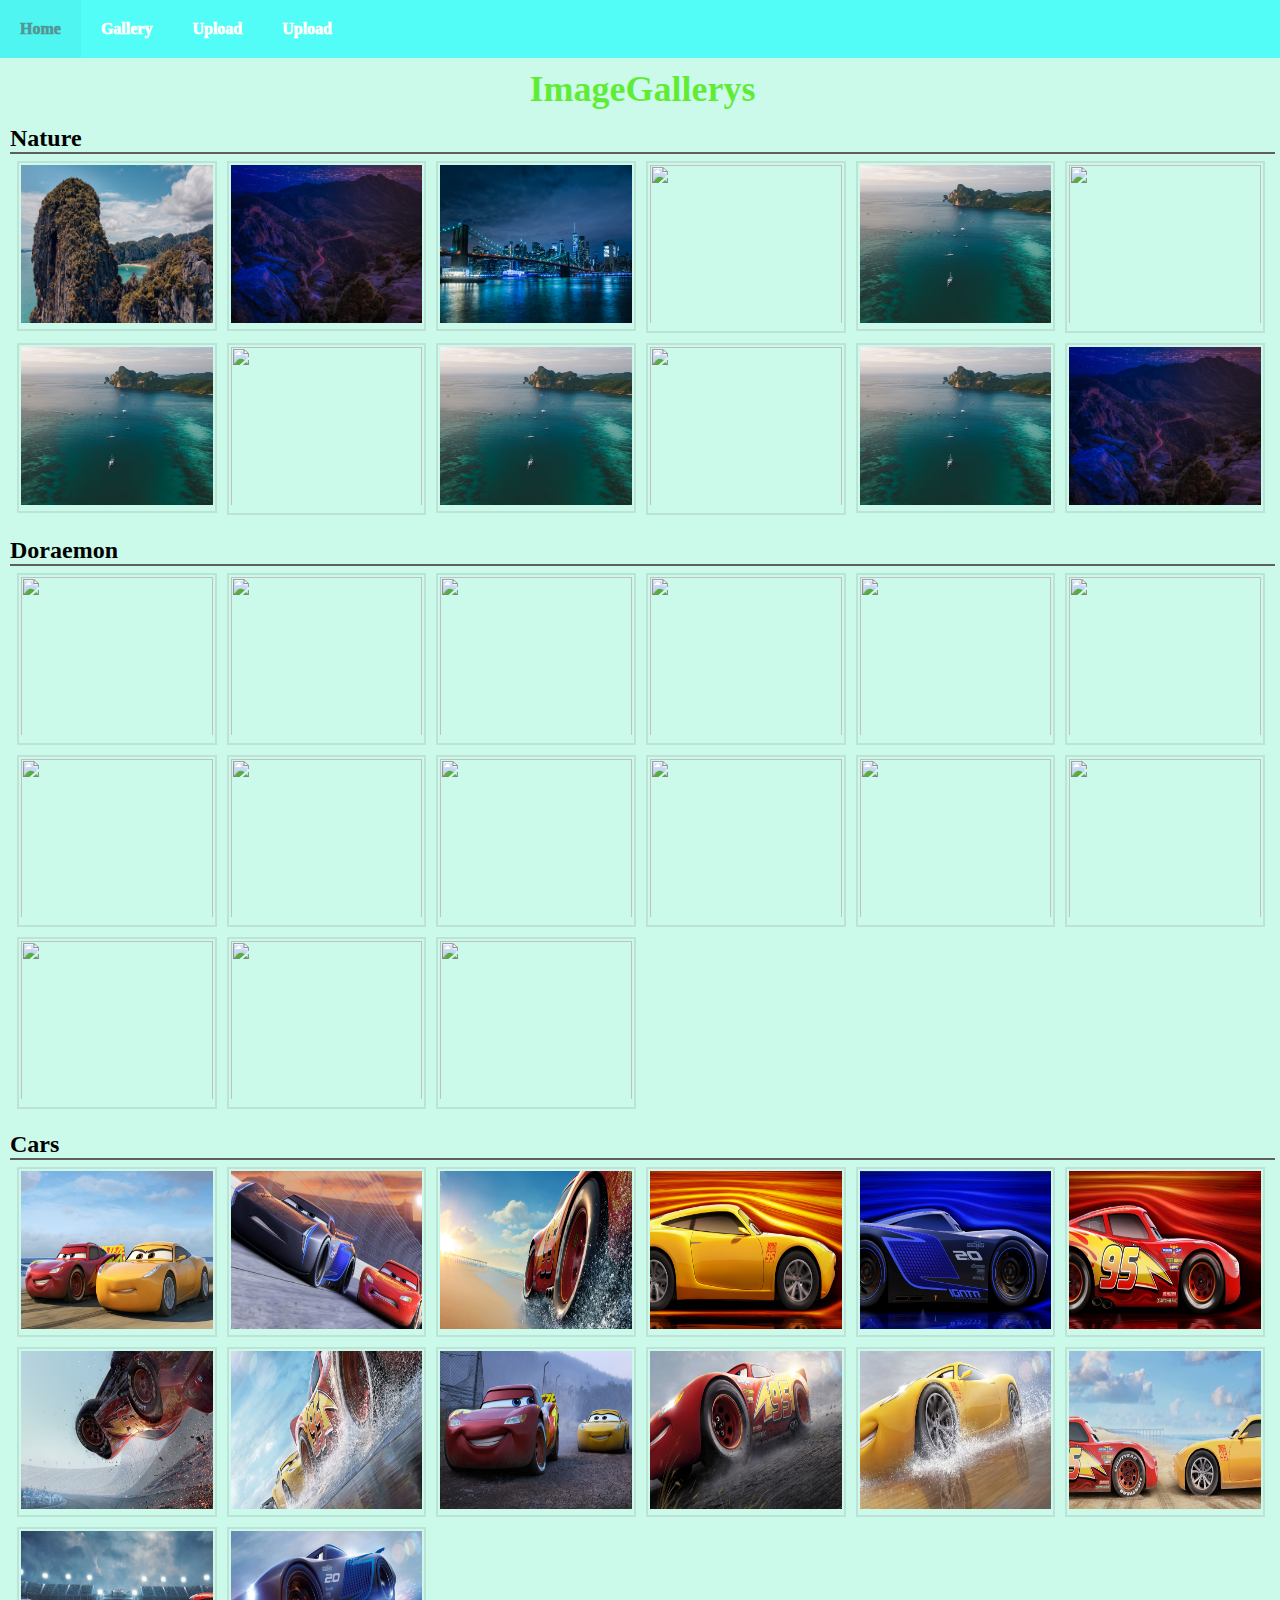
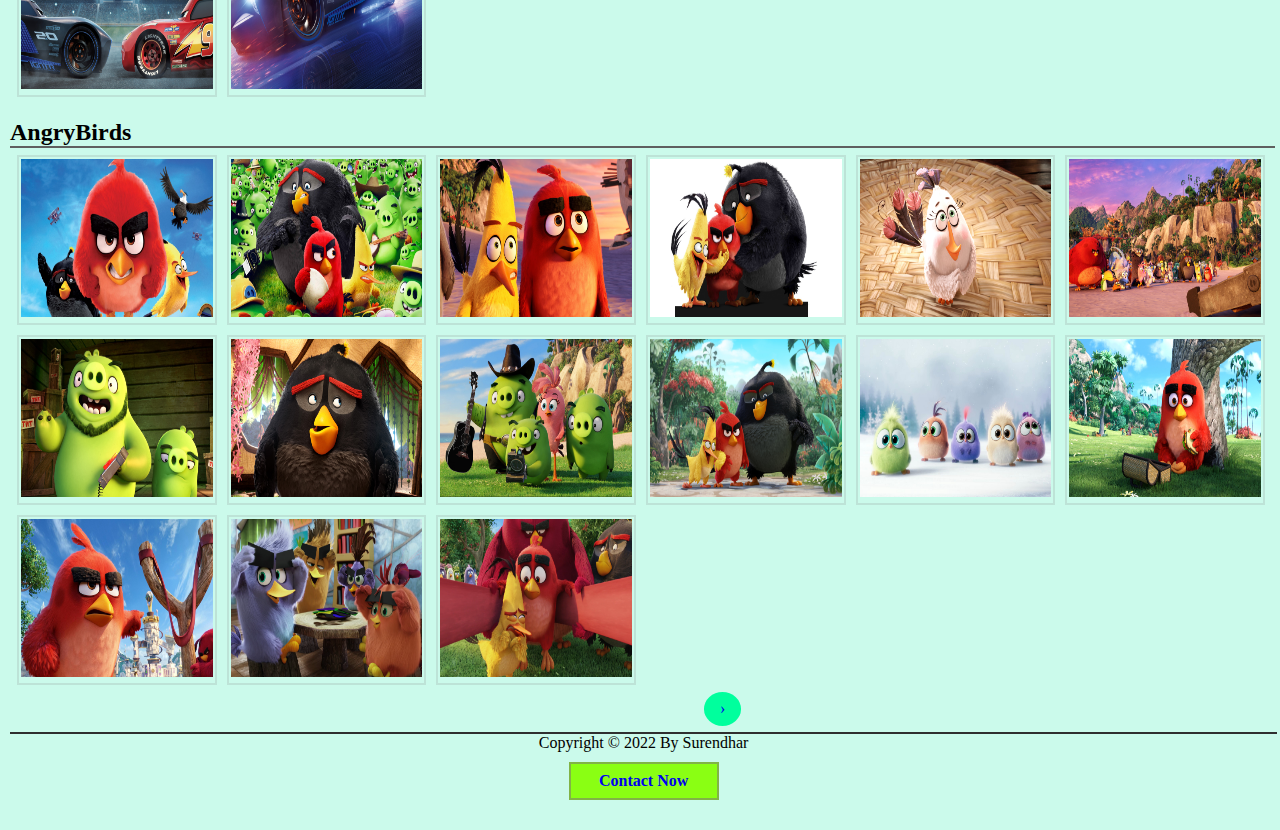
==== index.html @ 479da511 "Add files via upload" ====
<!DOCTYPE html>
<html lang="en">
  <head>
    <meta charset="UTF-8" />
    <meta http-equiv="X-UA-Compatible" content="IE=edge" />
    <meta name="viewport" content="width=device-width, initial-scale=1.0" />
    <link rel="stylesheet" href="style.css" />
    <title>Image Gallery|| A beautiful Nature</title>
  </head>
  <body>
    <nav>
      <ul>
        <li><a id="active">Home</a></li>
        <li><a>Gallery</a></li>
        <li><a>Upload</a></li>
        <li><a>Upload</a></li>
      </ul>
    </nav>
    <article>
      <h1>ImageGallerys</h1>
      <h2>Nature</h2>
      <div class="gallery">
        <ul>
          <li><img src="img/img1.jpg" alt="" /></li>
          <li><img src="img/img2.jpg" alt="" /></li>
          <li><img src="img/img3.jpg" alt="" /></li>
          <li><img src="img/img4.jpg" alt="" /></li>
          <li><img src="img/img5.jpg" alt="" /></li>
          <li><img src="img/img4.jpg" alt="" /></li>
          <li><img src="img/img5.jpg" alt="" /></li>
          <li><img src="img/img4.jpg" alt="" /></li>
          <li><img src="img/img5.jpg" alt="" /></li>
          <li><img src="img/img4.jpg" alt="" /></li>
          <li><img src="img/img5.jpg" alt="" /></li>
          <li><img src="img/img2.jpg" alt="" /></li>
        </ul>
      </div>
      <h2>Doraemon</h2>
      <div class="gallery">
        <ul>
          <li><img src="img/doraemon/doraemon-background (1).jpg" alt="" /></li>
          <li><img src="img/doraemon/doraemon-background (2).jpg" alt="" /></li>
          <li><img src="img/doraemon/doraemon-background (3).jpg" alt="" /></li>
          <li><img src="img/doraemon/doraemon-background (4).jpg" alt="" /></li>
          <li><img src="img/doraemon/doraemon-background (5).jpg" alt="" /></li>
          <li><img src="img/doraemon/doraemon-background (6).jpg" alt="" /></li>
          <li><img src="img/doraemon/doraemon-background (7).jpg" alt="" /></li>
          <li><img src="img/doraemon/doraemon-background (8).jpg" alt="" /></li>
          <li><img src="img/doraemon/doraemon-background (9).jpg" alt="" /></li>
          <li>
            <img src="img/doraemon/doraemon-background (10).jpg" alt="" />
          </li>
          <li>
            <img src="img/doraemon/doraemon-background (11).jpg" alt="" />
          </li>
          <li>
            <img src="img/doraemon/doraemon-background (12).jpg" alt="" />
          </li>
          <li>
            <img src="img/doraemon/doraemon-background (13).jpg" alt="" />
          </li>
          <li>
            <img src="img/doraemon/doraemon-background (14).jpg" alt="" />
          </li>
          <li>
            <img src="img/doraemon/doraemon-background (5).jpg" alt="" />
          </li>
        </ul>
      </div>
      <h2>Cars</h2>
      <div class="gallery">
        <ul>
          <li><img src="img/Cars/cars-3-background (1).jpg" alt="" /></li>
          <li><img src="img/Cars/cars-3-background (2).jpg" alt="" /></li>
          <li><img src="img/Cars/cars-3-background (3).jpg" alt="" /></li>
          <li><img src="img/Cars/cars-3-background (4).jpg" alt="" /></li>
          <li><img src="img/Cars/cars-3-background (5).jpg" alt="" /></li>
          <li><img src="img/Cars/cars-3-background (6).jpg" alt="" /></li>
          <li><img src="img/Cars/cars-3-background (7).jpg" alt="" /></li>
          <li><img src="img/Cars/cars-3-background (8).jpg" alt="" /></li>
          <li><img src="img/Cars/cars-3-background (9).jpg" alt="" /></li>
          <li><img src="img/Cars/cars-3-background (10).jpg" alt="" /></li>
          <li><img src="img/Cars/cars-3-background (11).jpg" alt="" /></li>
          <li><img src="img/Cars/cars-3-background (12).jpg" alt="" /></li>
          <li><img src="img/Cars/cars-3-background (13).jpg" alt="" /></li>
          <li><img src="img/Cars/cars-3-background (14).jpg" alt="" /></li>
        </ul>
      </div>
      <h2>AngryBirds</h2>
      <div class="gallery">
        <ul>
          <li>
            <img
              src="img/AngryBirds/angry-birds-movie-background (1).jpg"
              alt=""
            />
          </li>
          <li>
            <img
              src="img/AngryBirds/angry-birds-movie-background (2).jpg"
              alt=""
            />
          </li>
          <li>
            <img
              src="img/AngryBirds/angry-birds-movie-background (3).jpg"
              alt=""
            />
          </li>
          <li>
            <img
              src="img/AngryBirds/angry-birds-movie-background (4).jpg"
              alt=""
            />
          </li>
          <li>
            <img
              src="img/AngryBirds/angry-birds-movie-background (5).jpg"
              alt=""
            />
          </li>
          <li>
            <img
              src="img/AngryBirds/angry-birds-movie-background (6).jpg"
              alt=""
            />
          </li>
          <li>
            <img
              src="img/AngryBirds/angry-birds-movie-background (7).jpg"
              alt=""
            />
          </li>
          <li>
            <img
              src="img/AngryBirds/angry-birds-movie-background (8).jpg"
              alt=""
            />
          </li>
          <li>
            <img
              src="img/AngryBirds/angry-birds-movie-background (9).jpg"
              alt=""
            />
          </li>
          <li>
            <img
              src="img/AngryBirds/angry-birds-movie-background (10).jpg"
              alt=""
            />
          </li>
          <li>
            <img
              src="img/AngryBirds/angry-birds-movie-background (11).jpg"
              alt=""
            />
          </li>
          <li>
            <img
              src="img/AngryBirds/angry-birds-movie-background (12).jpg"
              alt=""
            />
          </li>
          <li>
            <img
              src="img/AngryBirds/angry-birds-movie-background (13).jpg"
              alt=""
            />
          </li>
          <li>
            <img
              src="img/AngryBirds/angry-birds-movie-background (14).png"
              alt=""
            />
          </li>
          <li>
            <img
              src="img/AngryBirds/angry-birds-movie-background (15).png"
              alt=""
            />
          </li>
        </ul>
      </div>
    </article>

    <div class="nav">
      <!-- <a href="#" class="previous round">&#8249;</a> -->
      <a href="page2.html" class="next round">&#8250;</a>
    </div>
    <footer>
      Copyright &copy; 2022 By Surendhar
      <h4>
        <a
          href="mailto:ndsurendhar2004@gmail.com?subject = Feedback&body = Message"
          >Contact Now</a
        >
      </h4>
    </footer>
  </body>
</html>
---- style.css ----
* {
  margin: 0;
  padding: 0;
  box-sizing: border-box;
}

body {
  background-color: rgba(72, 239, 183, 0.282);
  font-family: Cambria, Cochin, Georgia, Times, "Times New Roman", serif;
}

nav {
  width: 100%;
}

nav ul {
  list-style: none;
  background-color: rgba(0, 255, 255, 0.595);
  overflow: hidden;
}

nav ul li {
  float: left;
}

nav ul li a {
  display: block;
  color: rgb(255, 255, 255);
  font-weight: 1000;
  padding: 20px;
}

nav ul li a:hover {
  background-color: rgba(255, 255, 255, 0.452);
  color: #555;
}

#active {
  text-align: center;
  background-color: rgba(75, 233, 233, 0.621);
}

.gallery {
  overflow: hidden;
  position: relative;
  padding: 2px;
}

.gallery ul {
  list-style: none;
}
.gallery ul li {
  border: 2px solid rgba(131, 131, 132, 0.197);
  width: 15.6vw;
  float: left;
  margin: 5px;
}
.gallery img {
  width: 100%;
  height: 18vh;
  padding: 2px;
}

.gallery ul li:hover {
  box-shadow: 1px 1px 1px 1px #888888;
}

article h1 {
  font-size: 36px;
  margin-top: 10px;
  text-align: center;
  color: #43e901c7;
}

article {
  margin-left: 10px;
  margin-right: 5px;
}
article h2 {
  margin-top: 15px;
  font-size: 24px;
  border-bottom: 2px solid #5f5f5f;
}

footer {
  text-align: center;
  height: 5%;
  width: 99%;
  border-top: 2px solid #2f2f2f;
  margin: 10px;
  margin-right: 20px;
}
a {
  text-decoration: none;
  display: inline-block;
  padding: 8px 16px;
}
footer h4 {
  margin: auto;
  margin-top: 10px;
  margin-bottom: 30px;
  width: 150px;
  text-align: center;
  background-color: rgba(132, 255, 0, 0.922);
  border: 2px solid rgba(124, 143, 96, 0.674);
}
.nav {
  width: 100%;
  height: 30px;

  position: relative;
}
.next {
  position: absolute;
  left: 55%;
  background-color: rgb(0, 255, 157);
  border-radius: 50%;
  text-align: center;
}
.previous {
  position: absolute;
  left: 45%;
  background-color: rgb(0, 255, 157);
  border-radius: 50%;
  text-align: center;
}
a:hover {
  opacity: 0.6;
}
@media screen and (max-width: 500px) {
  .gallery img {
    height: 80px;
  }
}
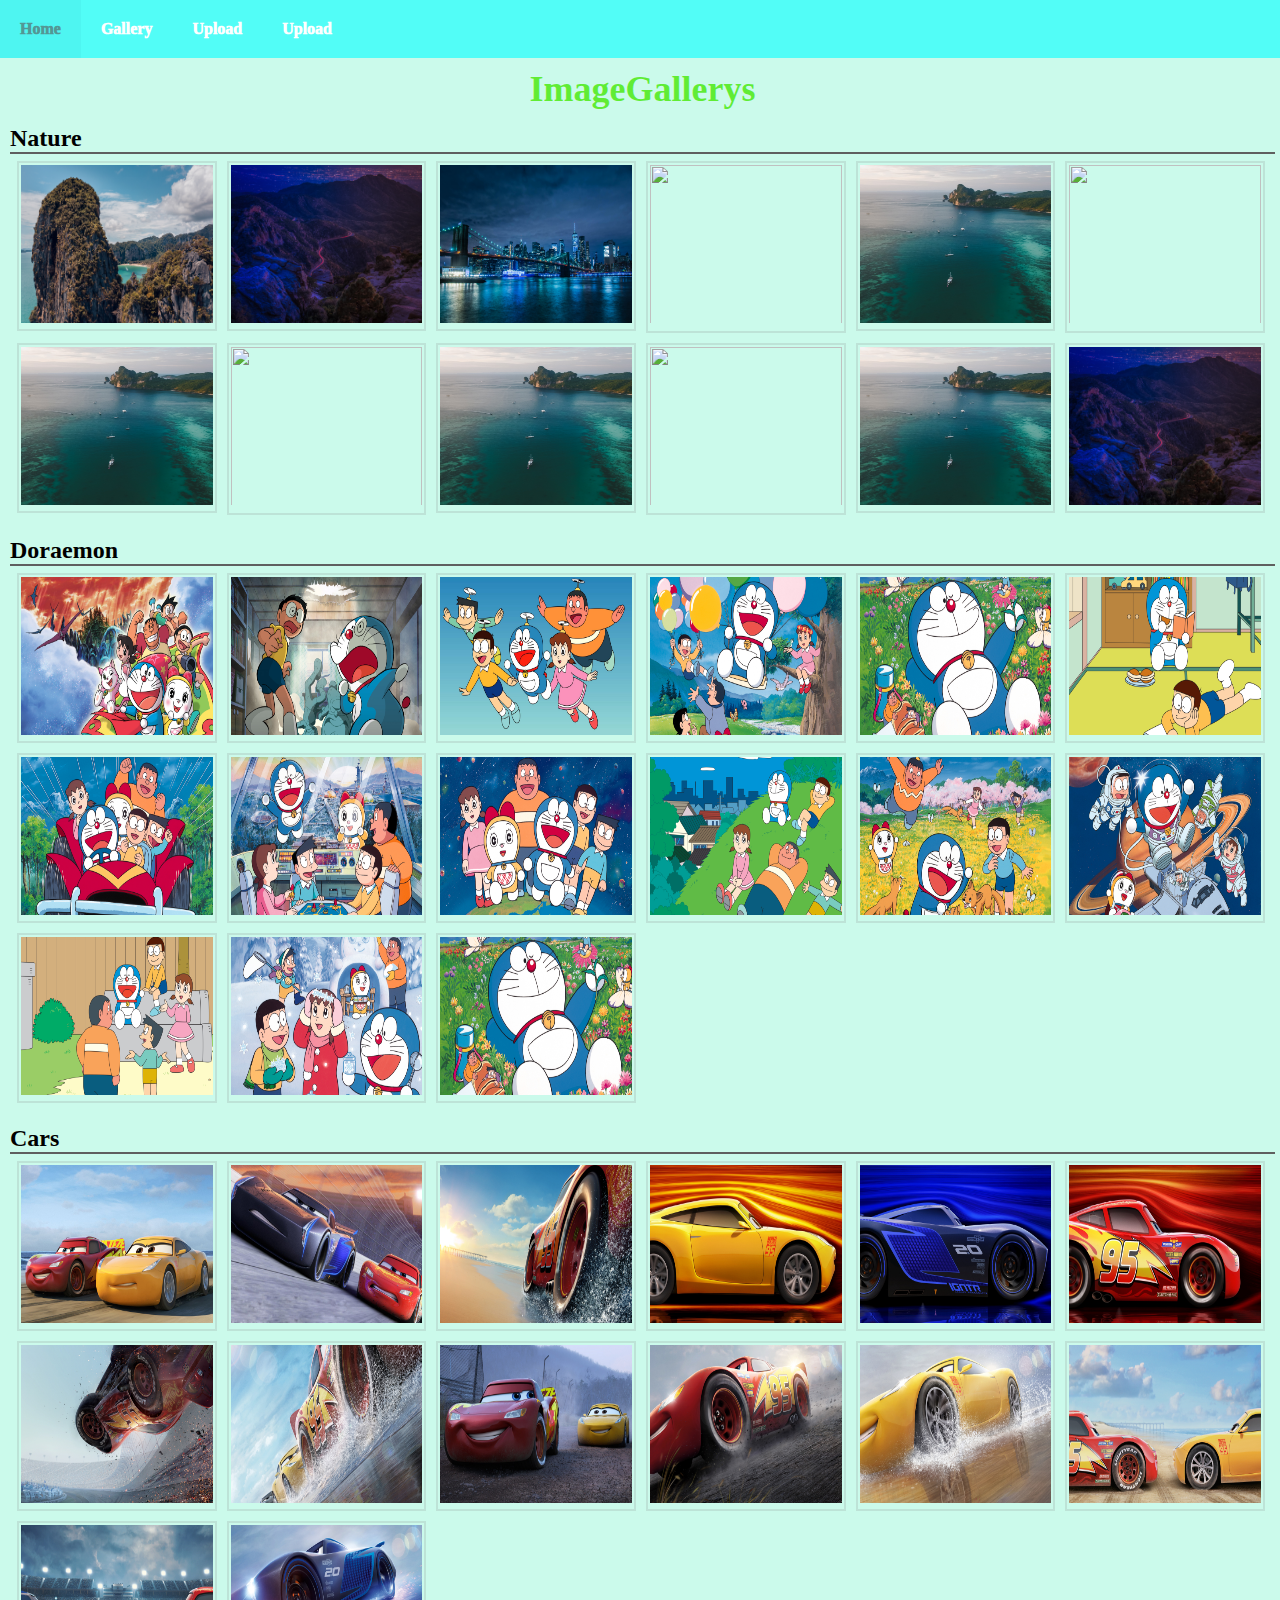
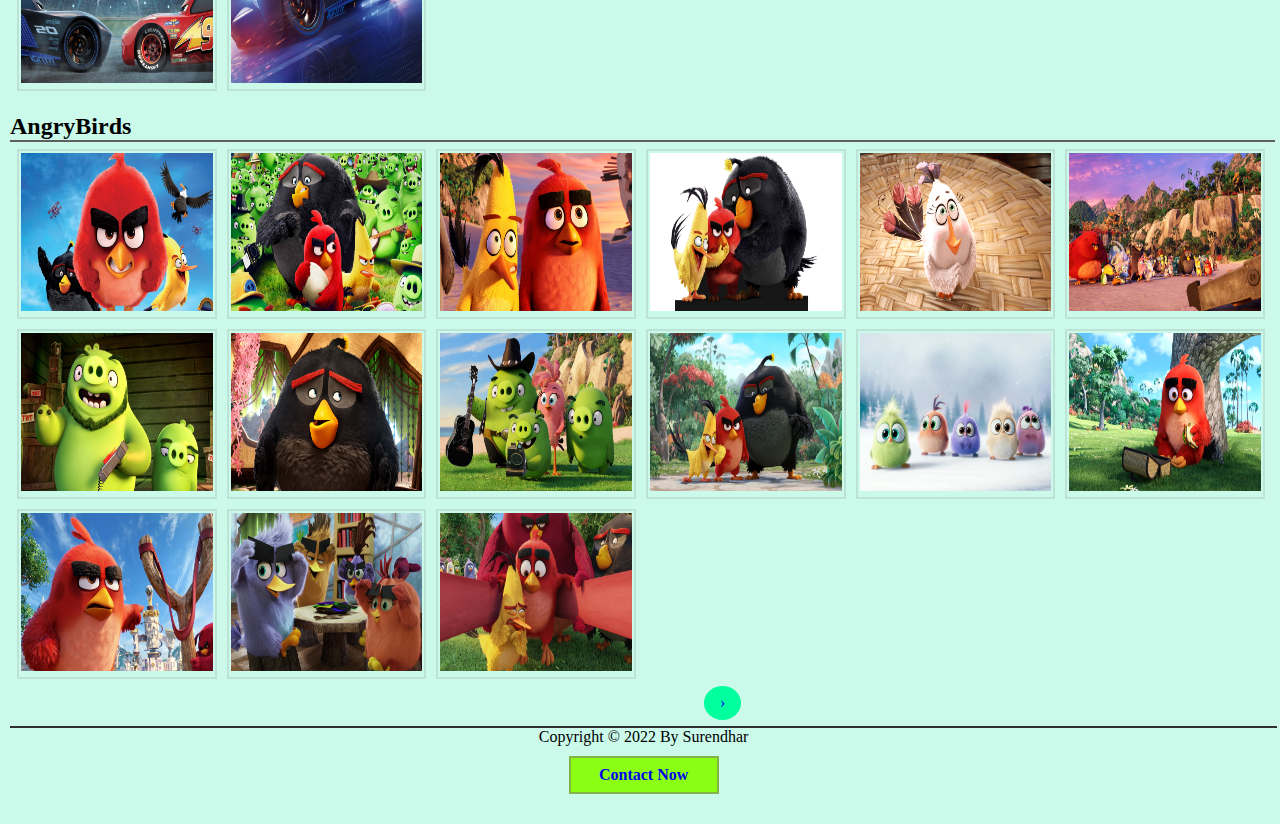
==== commit 493db73e: "Update index.html" ====
--- a/index.html
+++ b/index.html
@@ -38,32 +38,32 @@
       <h2>Doraemon</h2>
       <div class="gallery">
         <ul>
-          <li><img src="img/doraemon/doraemon-background (1).jpg" alt="" /></li>
-          <li><img src="img/doraemon/doraemon-background (2).jpg" alt="" /></li>
-          <li><img src="img/doraemon/doraemon-background (3).jpg" alt="" /></li>
-          <li><img src="img/doraemon/doraemon-background (4).jpg" alt="" /></li>
-          <li><img src="img/doraemon/doraemon-background (5).jpg" alt="" /></li>
-          <li><img src="img/doraemon/doraemon-background (6).jpg" alt="" /></li>
-          <li><img src="img/doraemon/doraemon-background (7).jpg" alt="" /></li>
-          <li><img src="img/doraemon/doraemon-background (8).jpg" alt="" /></li>
-          <li><img src="img/doraemon/doraemon-background (9).jpg" alt="" /></li>
-          <li>
-            <img src="img/doraemon/doraemon-background (10).jpg" alt="" />
-          </li>
-          <li>
-            <img src="img/doraemon/doraemon-background (11).jpg" alt="" />
-          </li>
-          <li>
-            <img src="img/doraemon/doraemon-background (12).jpg" alt="" />
-          </li>
-          <li>
-            <img src="img/doraemon/doraemon-background (13).jpg" alt="" />
-          </li>
-          <li>
-            <img src="img/doraemon/doraemon-background (14).jpg" alt="" />
-          </li>
-          <li>
-            <img src="img/doraemon/doraemon-background (5).jpg" alt="" />
+          <li><img src="img/Doraemon/doraemon-background (1).jpg" alt="" /></li>
+          <li><img src="img/Doraemon/doraemon-background (2).jpg" alt="" /></li>
+          <li><img src="img/Doraemon/doraemon-background (3).jpg" alt="" /></li>
+          <li><img src="img/Doraemon/doraemon-background (4).jpg" alt="" /></li>
+          <li><img src="img/Doraemon/doraemon-background (5).jpg" alt="" /></li>
+          <li><img src="img/Doraemon/doraemon-background (6).jpg" alt="" /></li>
+          <li><img src="img/Doraemon/doraemon-background (7).jpg" alt="" /></li>
+          <li><img src="img/Doraemon/doraemon-background (8).jpg" alt="" /></li>
+          <li><img src="img/Doraemon/doraemon-background (9).jpg" alt="" /></li>
+          <li>
+            <img src="img/Doraemon/doraemon-background (10).jpg" alt="" />
+          </li>
+          <li>
+            <img src="img/Doraemon/doraemon-background (11).jpg" alt="" />
+          </li>
+          <li>
+            <img src="img/Doraemon/doraemon-background (12).jpg" alt="" />
+          </li>
+          <li>
+            <img src="img/Doraemon/doraemon-background (13).jpg" alt="" />
+          </li>
+          <li>
+            <img src="img/Doraemon/doraemon-background (14).jpg" alt="" />
+          </li>
+          <li>
+            <img src="img/Doraemon/doraemon-background (5).jpg" alt="" />
           </li>
         </ul>
       </div>
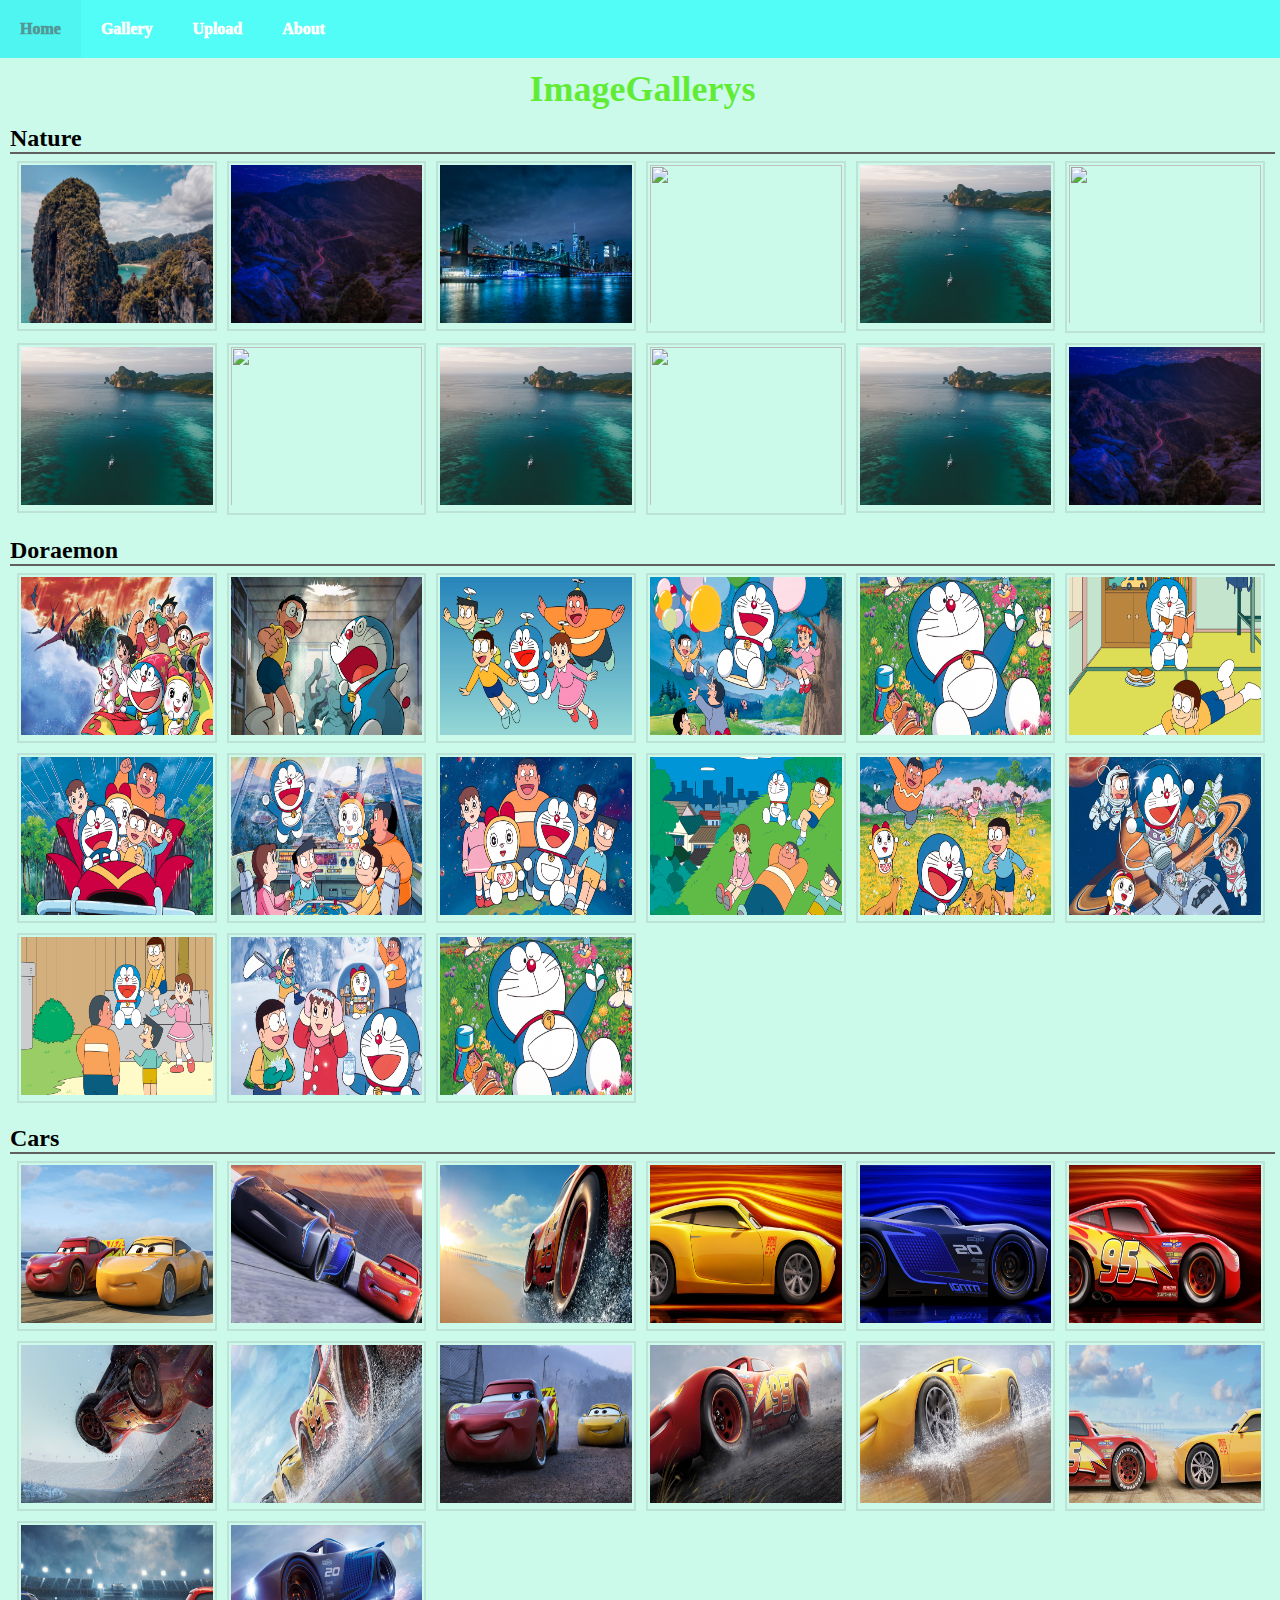
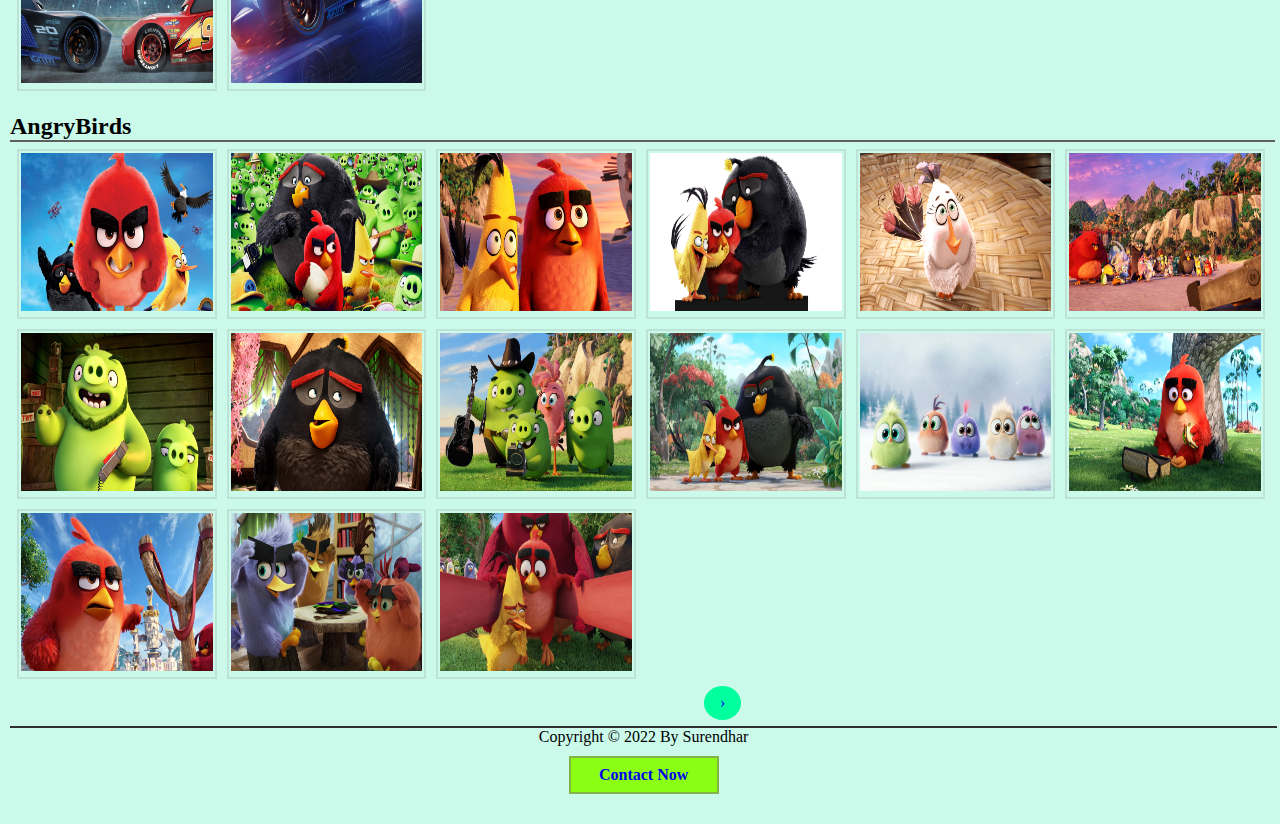
==== commit a8d89934: "Update index.html" ====
--- a/index.html
+++ b/index.html
@@ -13,7 +13,7 @@
         <li><a id="active">Home</a></li>
         <li><a>Gallery</a></li>
         <li><a>Upload</a></li>
-        <li><a>Upload</a></li>
+        <li><a>About</a></li>
       </ul>
     </nav>
     <article>
--- a/style.css
+++ b/style.css
@@ -128,7 +128,10 @@
   opacity: 0.6;
 }
 @media screen and (max-width: 500px) {
-  .gallery img {
-    height: 80px;
+  article h1 {
+    color: #000;
+  }
+  .gallery ul li {
+    width: 31%;
   }
 }
